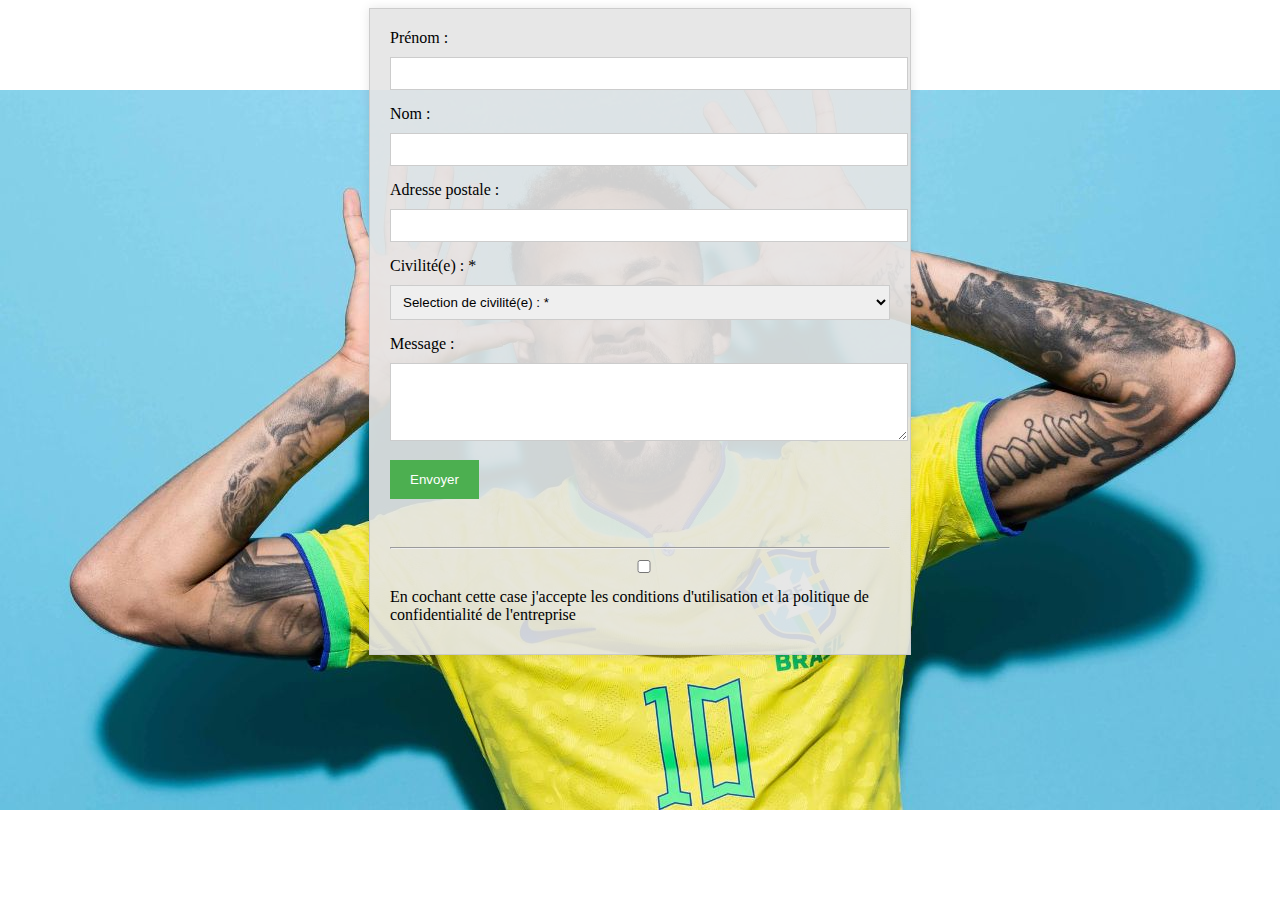
==== pages/contact.html @ bced97e3 "mercredi 12h" ====
<!DOCTYPE html>
<html lang="fr">
<head>
    <meta charset="UTF-8">
    <title>Formulaire de contact</title>
    <link rel="stylesheet" href="../../css/fansite2.css">
</head>
<body>
    <main>
        <form action="traitement.php" method="post">
            <label for="prénom">Prénom :</label>

            <input type="text" id="prénom" name="prénom" required>
            <label for="nom">Nom :</label>
            <input type="text" id="nom" name="nom" required>

            <label for="adressepostale">Adresse postale :</label>
            <input type="adresse" id="adresse" name="postale" required>

            <label for="civilité(e) *">Civilité(e) : *</label>
            <select id="sujet" name="sujet">
                <option value="selection de civilité:*">Selection de civilité(e) : *</option>
                <option value="Monsieur">Monsieur *</option>
                <option value="Madame">Madame *</option>
            </select>

            <label for="message">Message :</label>
            <textarea id="message" name="message" rows="4" cols="50" required></textarea>

            <button type="submit">Envoyer</button>
            <hr>
            <input type="checkbox" id="accepterPolitique" name="accepterPolitique" required>
            <label for="accepterPolitiquedel'entreprise">En cochant cette case j'accepte les conditions d'utilisation et la politique de confidentialité de l'entreprise</label>
            
            <div class="politique-info">
            </div>
            
        </form>
    </main>
</body>
</html>
---- css/fansite2.css ----
body{
    font-family: 'Times New Roman', Times, serif;
       background: url(../images/neymar/neymar2.jpg)no-repeat center center fixed;
       background-size: 100%; 
}
nav li {
    list-style-type: none;
}

.background-photo{
    background: url(../images/neymar/neymar2.jpg)no-repeat;
    background-position: center center;
    background-size: cover;
}
.lien ul{
    display:flex;
    justify-content:space-evenly;
    align-items:center;
    background-color: rgba(242, 235, 235, 0.69);
    font-size: 15px;
    
}
/* form{
    display: flex;
    flex-direction: row;
    justify-content:flex-end;
} */
.rechercher{
    margin-left: 400px;
}

h1{
    text-align: center;
    text-transform: uppercase;
    font-size: 60px;
    font-family: "Gilda Display", serif;
    font-weight: 400;
    font-style: normal;
    margin-bottom: 6%;
    color: rgba(242, 228, 37, 0.956);
}

.accueil section{
    background-color:rgba(238, 237, 215, 0.533);
}

h2{
    color:rgba(242, 228, 37, 0.974);
    /* margin-bottom: 2%; */
    margin-top: 2%;
}

.logo{
    height: 37px;
    margin-right: 20px;
}

main{
    padding-bottom: 5em;
}
hr{
    margin-top: 3em;
}
/* formulaire */

main form {
    max-width: 500px;
    margin: auto;
    padding: 20px;
    border: 1px solid #ccc;
    box-shadow: 0 0 10px rgba(0,0,0,0.1);
    background-color: rgba(228, 228, 228, 0.904);
}
label {
    display: block;
    margin-bottom: 10px;
}
main form input, main form textarea, main form select {
    width: 100%;
    padding: 8px;
    margin-bottom: 15px;
    border: 1px solid #ccc;
}
button {
    background-color: #4CAF50;
    color: white;
    padding: 12px 20px;
    border: none;
    cursor: pointer;
}
button:hover {
    background-color: #45a049;
}

/* fin formulaire */



/* debut de la galerie mosaïque */

.mosaïque{
    display: grid;
    grid-template-columns: no-repeat(3, 1fr);
    grid-template-rows: no-repeat(4, 1fr);
    font-size: 2em;
    text-align: center;
    grid-gap: 5px;
    margin-bottom: 150px;
    margin-top: 100px;
    max-height: 2000px;
}

.im{
    width: 100%;
    height: 100%;
    object-fit: cover;
}
.im1{
    grid-column-start: 1;
    grid-column-end: 2;
    grid-row-start: 1;
    grid-row-end: 2;
    min-height: 100px;
    /* max-height: 250px; */
}
.im2{
    grid-column-start: 2;
    grid-column-end: 3;
    grid-row-start: 1;
    grid-row-end: 2;
    min-height: 100px;
    /* max-height: 150px; */
}

.im5{
    grid-column-start: 3;
    grid-column-end: 4;
    grid-row-start: 1;
    grid-row-end: 3;
    min-height: 100px;
}

.legend-photo {
    /* font-family: Arial, sans-serif; */
    font-family: Gilda Display, serif;
    font-size: 20px;
    color: rgb(7, 7, 7);
    font-weight: bold;
  }
  

/* fin de galerie mosaïque */

/* début vidéos */
.video-container {
    display: flex;
    justify-content: center;
    position: relative;
    left: 25%;
    width: 90%;
    padding-bottom: 56.25%; 
    /* 16:9 ratio */
}
.video-container iframe {
    position: absolute;
    top: 0;
    left: 0;
    width: 45%;
    height: 45%;
}


/* fin vidéos */


footer{
    background-color: rgba(253, 253, 253, 0.767);
    text-align: center;
    padding: 8px;
    margin: 1em 0 0;
    ul {
        display: flex;
        flex-direction: row;
        justify-content: space;
    }
    li{
        list-style-type: none;
    }
}
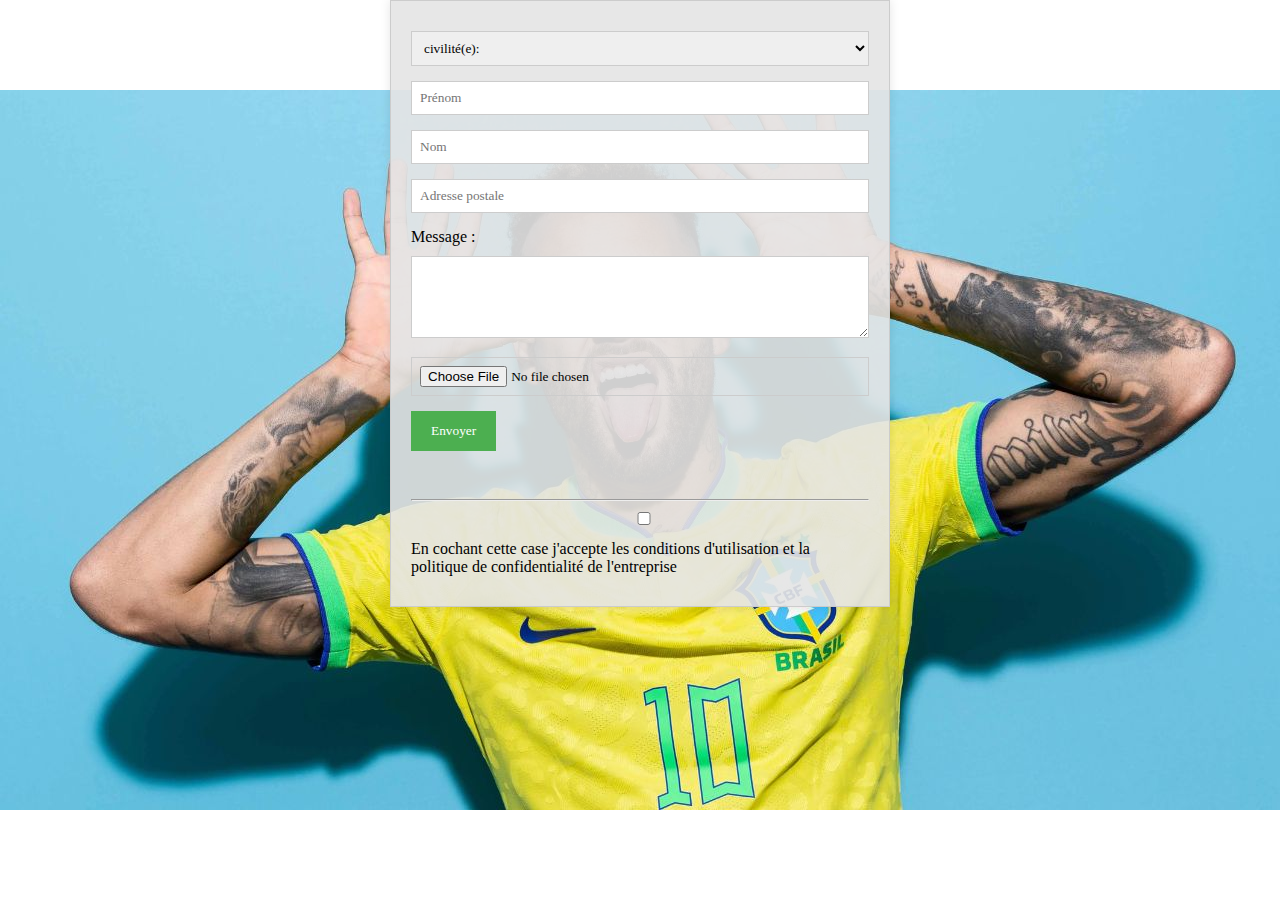
==== commit 4e7b6026: "neymar 9h" ====
--- a/pages/contact.html
+++ b/pages/contact.html
@@ -7,32 +7,34 @@
 </head>
 <body>
     <main>
-        <form action="traitement.php" method="post">
-            <label for="prénom">Prénom :</label>
-
-            <input type="text" id="prénom" name="prénom" required>
-            <label for="nom">Nom :</label>
-            <input type="text" id="nom" name="nom" required>
-
-            <label for="adressepostale">Adresse postale :</label>
-            <input type="adresse" id="adresse" name="postale" required>
-
-            <label for="civilité(e) *">Civilité(e) : *</label>
+        <form action="" method="post">
+            <label for="civilité(e) *"></label>
             <select id="sujet" name="sujet">
-                <option value="selection de civilité:*">Selection de civilité(e) : *</option>
+                <option value="selection de civilité:*">civilité(e): </option>
                 <option value="Monsieur">Monsieur *</option>
                 <option value="Madame">Madame *</option>
             </select>
 
+             <!-- <label for="prénom">Prénom :</label> -->
+            <input type="text" id="prénom" name="prénom" placeholder="Prénom" required>
+
+            <!-- <label for="nom">Nom :</label> -->
+            <input type="text" id="nom" name="nom" placeholder="Nom" required>
+
+            <!-- <label for="adressepostale">Adresse postale :</label> -->
+            <input type="adresse" id="adresse" name="postale" placeholder="Adresse postale" required>
+
             <label for="message">Message :</label>
             <textarea id="message" name="message" rows="4" cols="50" required></textarea>
 
+            <input type="file" accept=".pdf">
+
             <button type="submit">Envoyer</button>
             <hr>
-            <input type="checkbox" id="accepterPolitique" name="accepterPolitique" required>
-            <label for="accepterPolitiquedel'entreprise">En cochant cette case j'accepte les conditions d'utilisation et la politique de confidentialité de l'entreprise</label>
-            
+
             <div class="politique-info">
+                <input type="checkbox" id="accepterPolitique" name="accepterPolitique" required>
+                <label for="Politique-entreprise">En cochant cette case j'accepte les conditions d'utilisation et la politique de confidentialité de l'entreprise</label>
             </div>
             
         </form>
--- a/css/fansite2.css
+++ b/css/fansite2.css
@@ -2,21 +2,192 @@
     font-family: 'Times New Roman', Times, serif;
        background: url(../images/neymar/neymar2.jpg)no-repeat center center fixed;
        background-size: 100%; 
-}
-nav li {
+      
+}
+
+.navbar .title:hover {
+  color: #0066cc;
+}
+
+/* debut de nav burger */
+h2 {
+    vertical-align: center;
+    text-align: center;
+  }
+  
+  html, body {
+    margin: 0;
+    height: 100%;
+  }
+  
+  * {
+    font-family: "Raleway";
+    box-sizing: border-box;
+  }
+  
+  .top-nav {
+    display: flex;
+    flex-direction: row;
+    align-items: center;
+    justify-content: space-between;
+    background-color: #00BAF0;
+    background: linear-gradient(to left, #f5d81ad2, #f1a233c0);
+    /* W3C, IE 10+/ Edge, Firefox 16+, Chrome 26+, Opera 12+, Safari 7+ */
+    color: #FFF;
+    height: 50px;
+    padding: 1em;
+  }
+  
+  .menu {
+    display: flex;
+    flex-direction: row;
     list-style-type: none;
-}
-
+    margin: 0;
+    padding: 0;
+  }
+  
+  .menu li {
+    margin: 0 1rem;
+    overflow: hidden;
+    color: white;
+  }
+  
+  img.bg{
+    width: 100%;
+    height: 100%;
+    object-fit: cover;
+    filter: blur(4px) brightness(0.5);
+    min-height: 100%;   
+    position: fixed;
+    top: 0;
+    left: 0;
+    z-index: -1;
+  }
+
+  .menu-button-container {
+    display: none;
+    height: 100%;
+    width: 30px;
+    cursor: pointer;
+    flex-direction: column;
+    justify-content: center;
+    align-items: center;
+  }
+  
+  #menu-toggle {
+    display: none;
+  }
+  
+  .menu-button,
+  .menu-button::before,
+  .menu-button::after {
+    display: block;
+    background-color: #fff;
+    position: absolute;
+    height: 4px;
+    width: 30px;
+    transition: transform 400ms cubic-bezier(0.23, 1, 0.32, 1);
+    border-radius: 2px;
+  }
+  
+  .menu-button::before {
+    content: '';
+    margin-top: -8px;
+  }
+  
+  .menu-button::after {
+    content: '';
+    margin-top: 8px;
+  }
+  
+  #menu-toggle:checked + .menu-button-container .menu-button::before {
+    margin-top: 0px;
+    transform: rotate(405deg);
+  }
+  
+  #menu-toggle:checked + .menu-button-container .menu-button {
+    background: rgba(255, 255, 255, 0);
+  }
+  
+  #menu-toggle:checked + .menu-button-container .menu-button::after {
+    margin-top: 0px;
+    transform: rotate(-405deg);
+  }
+
+  a{
+    text-decoration: none;
+    color: white;
+  }
+  
+  @media (max-width: 700px) {
+    .menu-button-container {
+      display: flex;
+    }
+    .menu {
+      position: absolute;
+      top: 0;
+      margin-top: 50px;
+      left: 0;
+      flex-direction: column;
+      width: 100%;
+      justify-content: center;
+      align-items: center;
+    }
+    #menu-toggle ~ .menu li {
+      height: 0;
+      margin: 0;
+      padding: 0;
+      border: 0;
+      transition: height 400ms cubic-bezier(0.23, 1, 0.32, 1);
+    }
+    #menu-toggle:checked ~ .menu li {
+      border: 1px solid #333;
+      height: 2.5em;
+      padding: 0.5em;
+      transition: height 400ms cubic-bezier(0.23, 1, 0.32, 1);
+    }
+    .menu  li {
+      display: flex;
+      justify-content: center;
+      margin: 0;
+      padding: 0.5em 0;
+      width: 100%;
+      color: white;
+      background-color: #222;
+
+      /* a, a:visited {
+        color: white;
+        text-decoration: none;
+      } */
+    }
+    .menu > li:not(:last-child) {
+      border-bottom: 1px solid #444;
+    } 
+  }
+  #blanc{
+    color: white;
+  }
+/* fin de nav burger */
+
+#evenements{
+    ol{
+        background-color: rgba(255, 255, 255, 0.497);
+    }
+}
+/* nav li {
+    list-style-type: none;
+} */
+/* 
 .background-photo{
     background: url(../images/neymar/neymar2.jpg)no-repeat;
     background-position: center center;
     background-size: cover;
-}
+} */
 .lien ul{
     display:flex;
     justify-content:space-evenly;
     align-items:center;
-    background-color: rgba(242, 235, 235, 0.69);
+    background-color: rgba(242, 235, 235, 0.571);
     font-size: 15px;
     
 }
@@ -26,7 +197,9 @@
     justify-content:flex-end;
 } */
 .rechercher{
-    margin-left: 400px;
+    margin-left: 600px;
+    margin-bottom: 0;
+    margin: 8px;
 }
 
 h1{
@@ -45,9 +218,24 @@
 }
 
 h2{
-    color:rgba(242, 228, 37, 0.974);
+    color:rgba(238, 229, 105, 0.974);
     /* margin-bottom: 2%; */
     margin-top: 2%;
+}
+
+h3{
+    color: rgba(238, 58, 58, 0.974);
+    margin-top: 2px;
+}
+
+p{
+    background-color: rgba(241, 241, 235, 0.57);
+    font-size: 1.2em;
+}
+
+.actu{
+    margin-left: 250px;
+
 }
 
 .logo{
@@ -62,6 +250,10 @@
     margin-top: 3em;
 }
 /* formulaire */
+
+/* debut politique */
+
+/* fin politique */
 
 main form {
     max-width: 500px;
@@ -93,8 +285,6 @@
 }
 
 /* fin formulaire */
-
-
 
 /* debut de la galerie mosaïque */
 
@@ -114,6 +304,7 @@
     width: 100%;
     height: 100%;
     object-fit: cover;
+    border: 4px solid rgba(242, 228, 37, 0.956);
 }
 .im1{
     grid-column-start: 1;
@@ -143,47 +334,104 @@
 .legend-photo {
     /* font-family: Arial, sans-serif; */
     font-family: Gilda Display, serif;
-    font-size: 20px;
     color: rgb(7, 7, 7);
     font-weight: bold;
+    background-color: rgba(255, 255, 255, 0.571);
+    color: #333;
+    font-size: 18px;
+    line-height: 1.4;
+    transition: transform 0.3s ease;
+    margin: 20px;
   }
   
 
 /* fin de galerie mosaïque */
 
 /* début vidéos */
+
 .video-container {
     display: flex;
-    justify-content: center;
-    position: relative;
+    justify-content: space-evenly;
+    /* iframe{} */
+    /* position: relative;
     left: 25%;
-    width: 90%;
-    padding-bottom: 56.25%; 
-    /* 16:9 ratio */
-}
-.video-container iframe {
-    position: absolute;
+    width: 90%; */
+    /* padding-bottom: 50%;  */
+ 
+}
+.iframe {
     top: 0;
     left: 0;
     width: 45%;
     height: 45%;
-}
-
-
+    display: block;
+    margin-left: auto;
+    margin-right: auto;
+}
 /* fin vidéos */
 
+/* article */
+.comeback{
+  height: 300px;
+  object-fit: cover;
+  width: 200px; /* Définir une largeur */
+  /* display: block; */
+  margin: 77px;
+  border: 3px solid rgba(242, 61, 37, 0.956);
+
+}
+/* fin article */
+ol {
+    background-image: url('fond_arriereplan.jpg');
+    background-size: cover;
+    background-position: center;
+    background-repeat: no-repeat;
+    padding-left: 20px;
+  }
+  .white {
+    background-color: #ffffff81;
+  } 
+  
+  ol li {
+    background-size: contain;
+    background-position: left center;
+    background-repeat: no-repeat;
+    padding-left: 14px;
+  }
+  
 
 footer{
-    background-color: rgba(253, 253, 253, 0.767);
+    background-color: rgba(253, 253, 253, 0.927);
     text-align: center;
-    padding: 8px;
-    margin: 1em 0 0;
+    padding: 5px;
+    margin:  0;
+
     ul {
         display: flex;
         flex-direction: row;
-        justify-content: space;
+        justify-content: center;
+        /* margin: 0; */
     }
     li{
         list-style-type: none;
     }
-}+    a {
+        color: #222;
+    }
+    h5 {
+      margin: 0;
+      font-size: 1.2em;
+    }
+    p{
+      margin-bottom: 0;
+      background-color: none;
+    }
+
+}
+
+
+.roboto-regular {
+  font-family: "Roboto", sans-serif;
+  font-weight: 400;
+  font-style: normal;
+}
